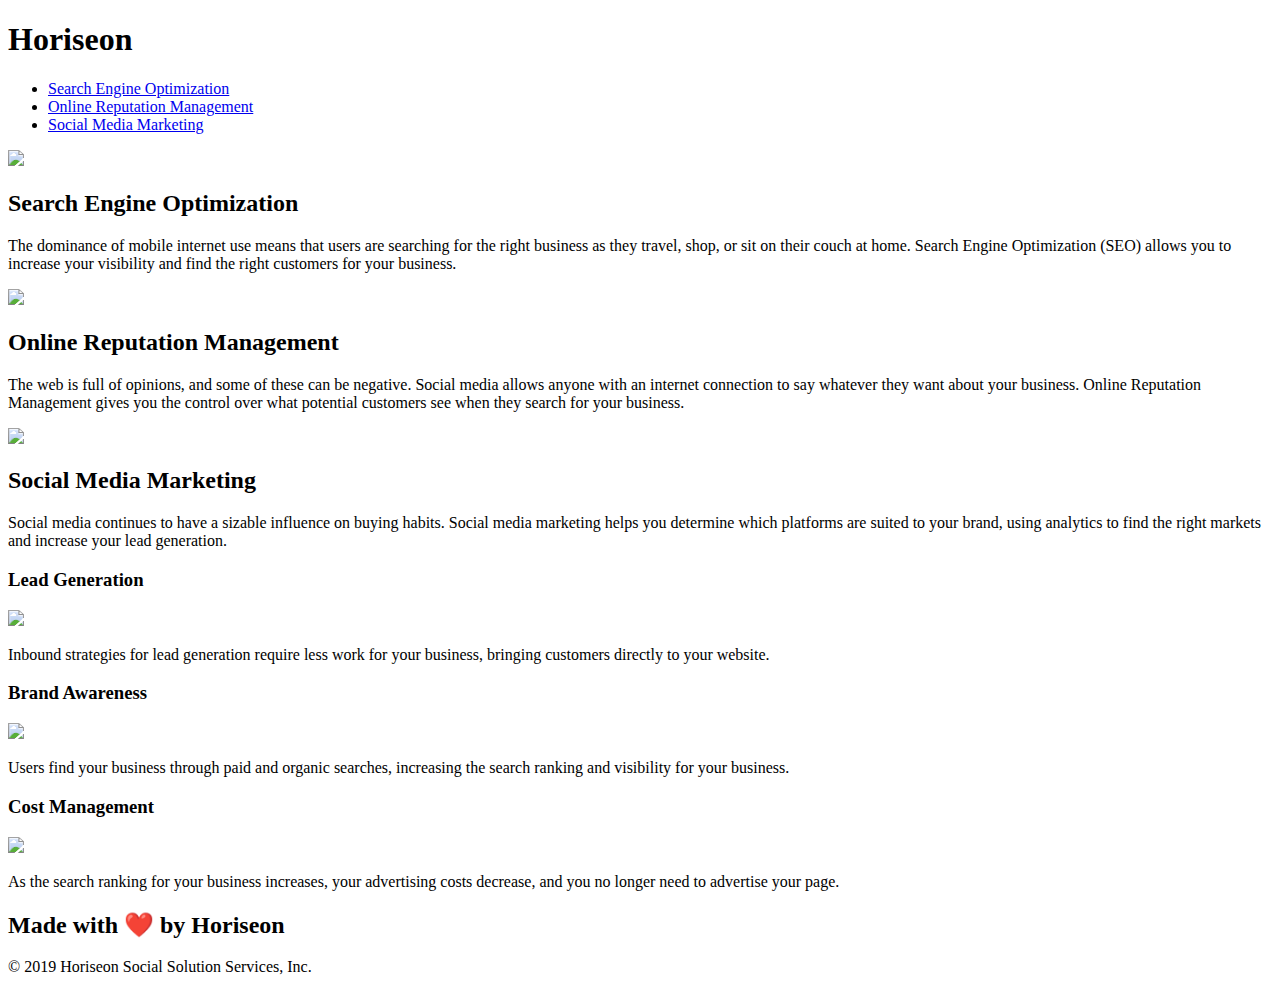
==== html.html @ 98e2cf64 "Add files via upload" ====
<!DOCTYPE html>
<html lang="en-gb">

<head>
    <meta charset="UTF-8" />
    <link rel="stylesheet" href="./assets/css/style.css">
    <title>website</title>
</head>

<body>
    <div class="header">
        <h1>Hori<span class="seo">seo</span>n</h1>
        <div>
            <ul>
                <li>
                    <a href="#search-engine-optimization">Search Engine Optimization</a>
                </li>
                <li>
                    <a href="#online-reputation-management">Online Reputation Management</a>
                </li>
                <li>
                    <a href="#social-media-marketing">Social Media Marketing</a>
                </li>
            </ul>
        </div>
    </div>
    <div class="hero"></div>
    <div class="content">
        <div class="search-engine-optimization">
            <img src="./assets/images/search-engine-optimization.jpg" class="float-left" />
            <h2>Search Engine Optimization</h2>
            <p>
                The dominance of mobile internet use means that users are searching for the right business as they travel, shop, or sit on their couch at home. Search Engine Optimization (SEO) allows you to increase your visibility and find the right customers for your business.
            </p>
        </div>
        <div id="online-reputation-management" class="online-reputation-management">
            <img src="./assets/images/online-reputation-management.jpg" class="float-right" />
            <h2>Online Reputation Management</h2>
            <p>
                The web is full of opinions, and some of these can be negative. Social media allows anyone with an internet connection to say whatever they want about your business. Online Reputation Management gives you the control over what potential customers see when they search for your business.
            </p>
        </div>
        <div id="social-media-marketing" class="social-media-marketing">
            <img src="./assets/images/social-media-marketing.jpg" class="float-left" />
            <h2>Social Media Marketing</h2>
            <p>
                Social media continues to have a sizable influence on buying habits. Social media marketing helps you determine which platforms are suited to your brand, using analytics to find the right markets and increase your lead generation.
            </p>
        </div>
    </div>
    <div class="benefits">
        <div class="benefit-lead">
            <h3>Lead Generation</h3>
            <img src="./assets/images/lead-generation.png" />
            <p>
                Inbound strategies for lead generation require less work for your business, bringing customers directly to your website.
            </p>
        </div>
        <div class="benefit-brand">
            <h3>Brand Awareness</h3>
            <img src="./assets/images/brand-awareness.png" />
            <p>
                Users find your business through paid and organic searches, increasing the search ranking and visibility for your business.
            </p>
        </div>
        <div class="benefit-cost">
            <h3>Cost Management</h3>
            <img src="./assets/images/cost-management.png"></img>
            <p>
                As the search ranking for your business increases, your advertising costs decrease, and you no longer need to advertise your page.
            </p>
        </div>
    </div>
    <div class="footer">
        <h2>Made with ❤️️ by Horiseon</h2>
        <p>
            &copy; 2019 Horiseon Social Solution Services, Inc.
        </p>
    </div>
</body>

</html
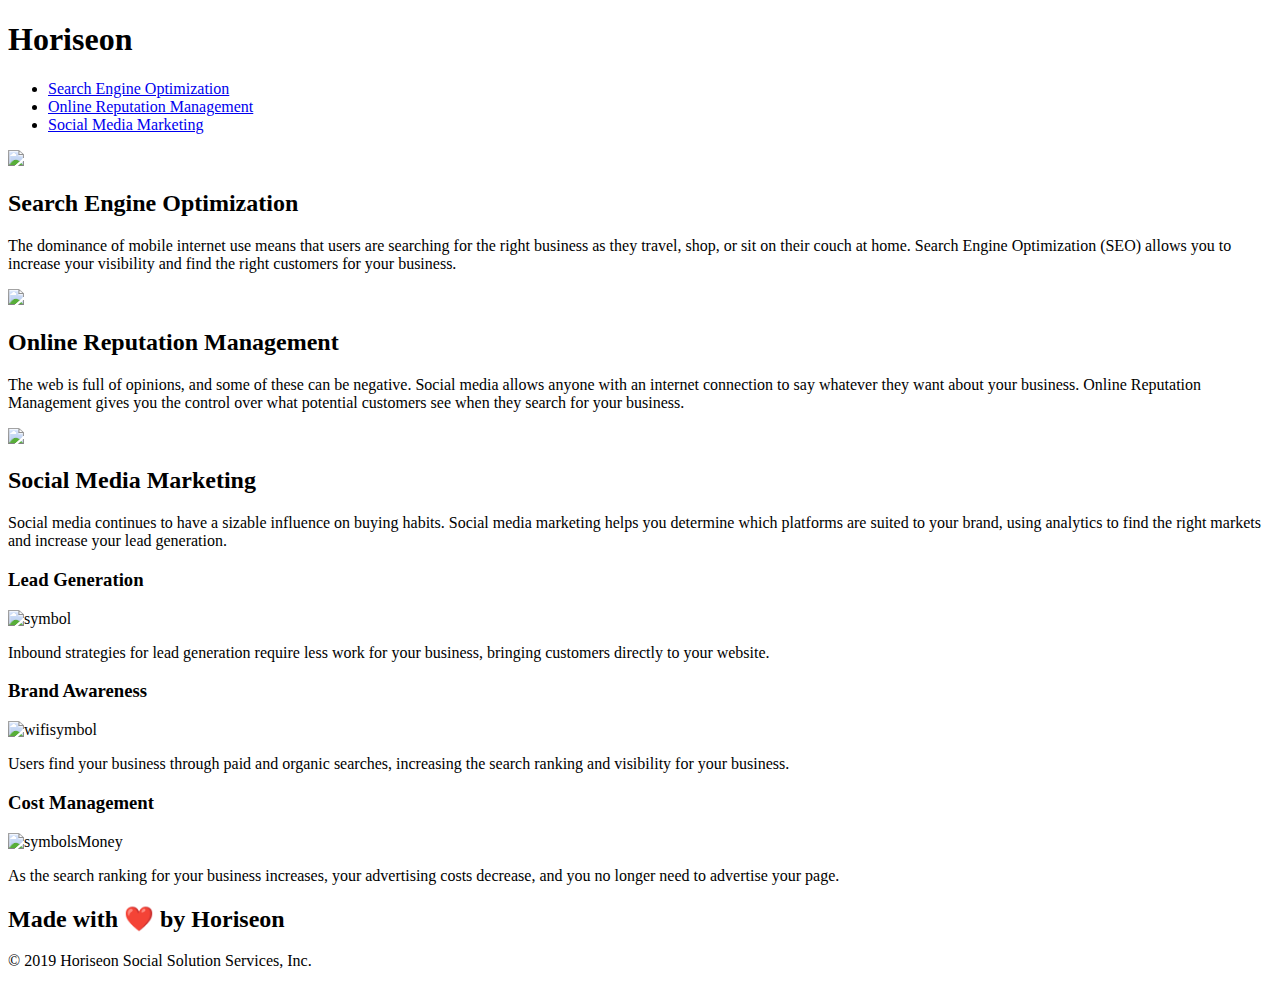
==== commit 8ed53425: "Add files via upload" ====
--- a/html.html
+++ b/html.html
@@ -49,23 +49,23 @@
         </div>
     </div>
     <div class="benefits">
-        <div class="benefit-lead">
+        <div class="benefit">
             <h3>Lead Generation</h3>
-            <img src="./assets/images/lead-generation.png" />
+            <img src="./assets/images/lead-generation.png" alt="symbol" />
             <p>
                 Inbound strategies for lead generation require less work for your business, bringing customers directly to your website.
             </p>
         </div>
-        <div class="benefit-brand">
+        <div class="benefit">
             <h3>Brand Awareness</h3>
-            <img src="./assets/images/brand-awareness.png" />
+            <img src="./assets/images/brand-awareness.png" alt="wifisymbol" />
             <p>
                 Users find your business through paid and organic searches, increasing the search ranking and visibility for your business.
             </p>
         </div>
-        <div class="benefit-cost">
+        <div class="benefit">
             <h3>Cost Management</h3>
-            <img src="./assets/images/cost-management.png"></img>
+            <img src="./assets/images/cost-management.png" alt="symbolsMoney"></img>
             <p>
                 As the search ranking for your business increases, your advertising costs decrease, and you no longer need to advertise your page.
             </p>
